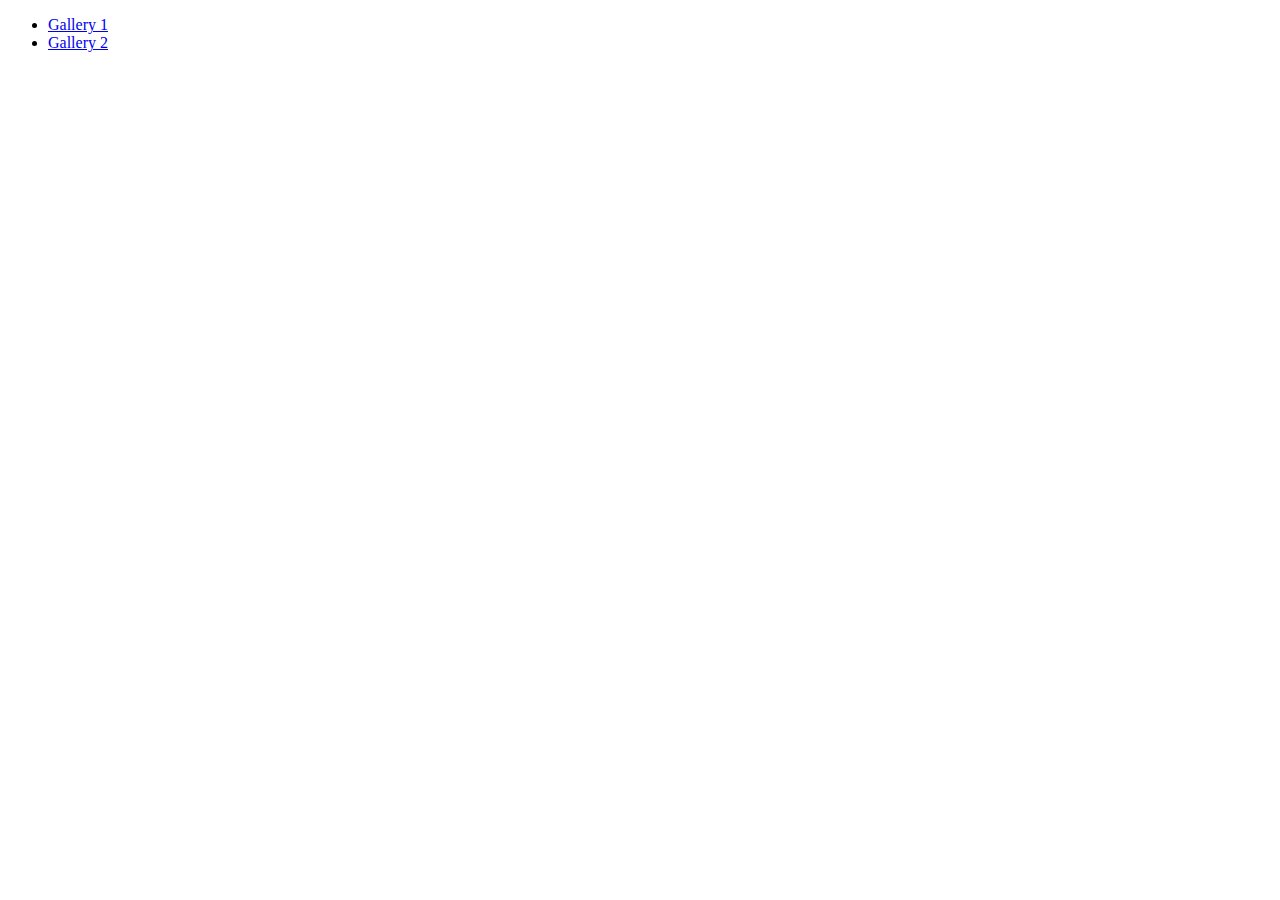
==== index.html @ 06dbbd68 "Deploying to gh-pages from @ Kirilzhm/goit-js-hw-09@4e8f368e7b8a6a8525dead0d14555963c594532b 🚀" ====
<!DOCTYPE html>
<html lang="en">

<head>
    <meta charset="UTF-8">
    <meta name="viewport" content="width=device-width, initial-scale=1.0">
    <title>Homework 9</title>
    
  <link rel="stylesheet" href="/goit-js-hw-09/assets/styles-fa243429.css">
</head>

<body>
    <ul>
        <li><a href="./task-1.html">Gallery 1</a></li>
        <li><a href="./task-2.html">Gallery 2</a></li>
    </ul>
</body>

</html>
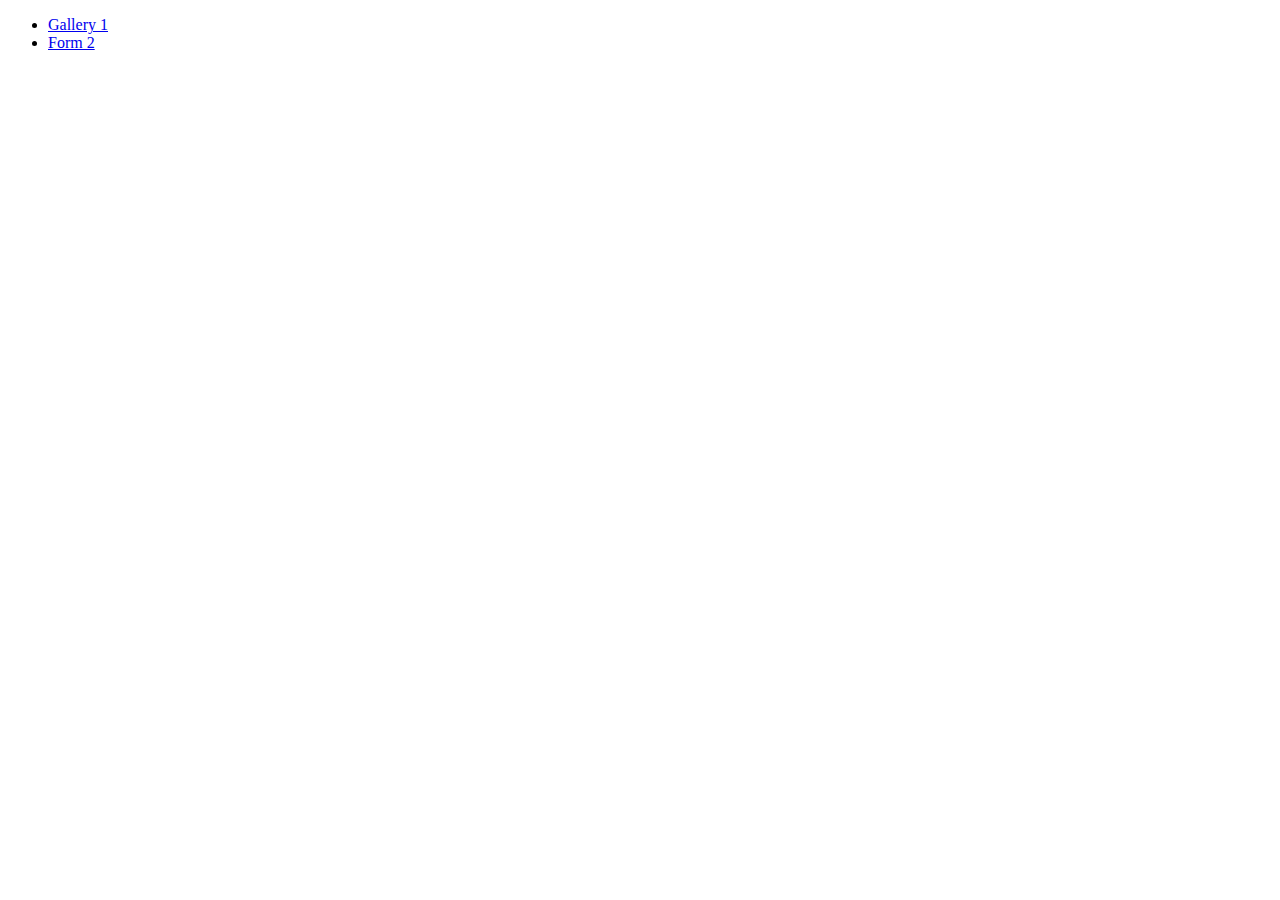
==== commit 8d50865b: "Deploying to gh-pages from @ Kirilzhm/goit-js-hw-09@7b27ef85aff40b361f2251a23e6ac17d98b60040 🚀" ====
--- a/index.html
+++ b/index.html
@@ -6,13 +6,13 @@
     <meta name="viewport" content="width=device-width, initial-scale=1.0">
     <title>Homework 9</title>
     
-  <link rel="stylesheet" href="/goit-js-hw-09/assets/styles-fa243429.css">
+  <link rel="stylesheet" href="/goit-js-hw-09/assets/styles-08f15858.css">
 </head>
 
 <body>
     <ul>
         <li><a href="./task-1.html">Gallery 1</a></li>
-        <li><a href="./task-2.html">Gallery 2</a></li>
+        <li><a href="./2-form.html">Form 2</a></li>
     </ul>
 </body>
 
